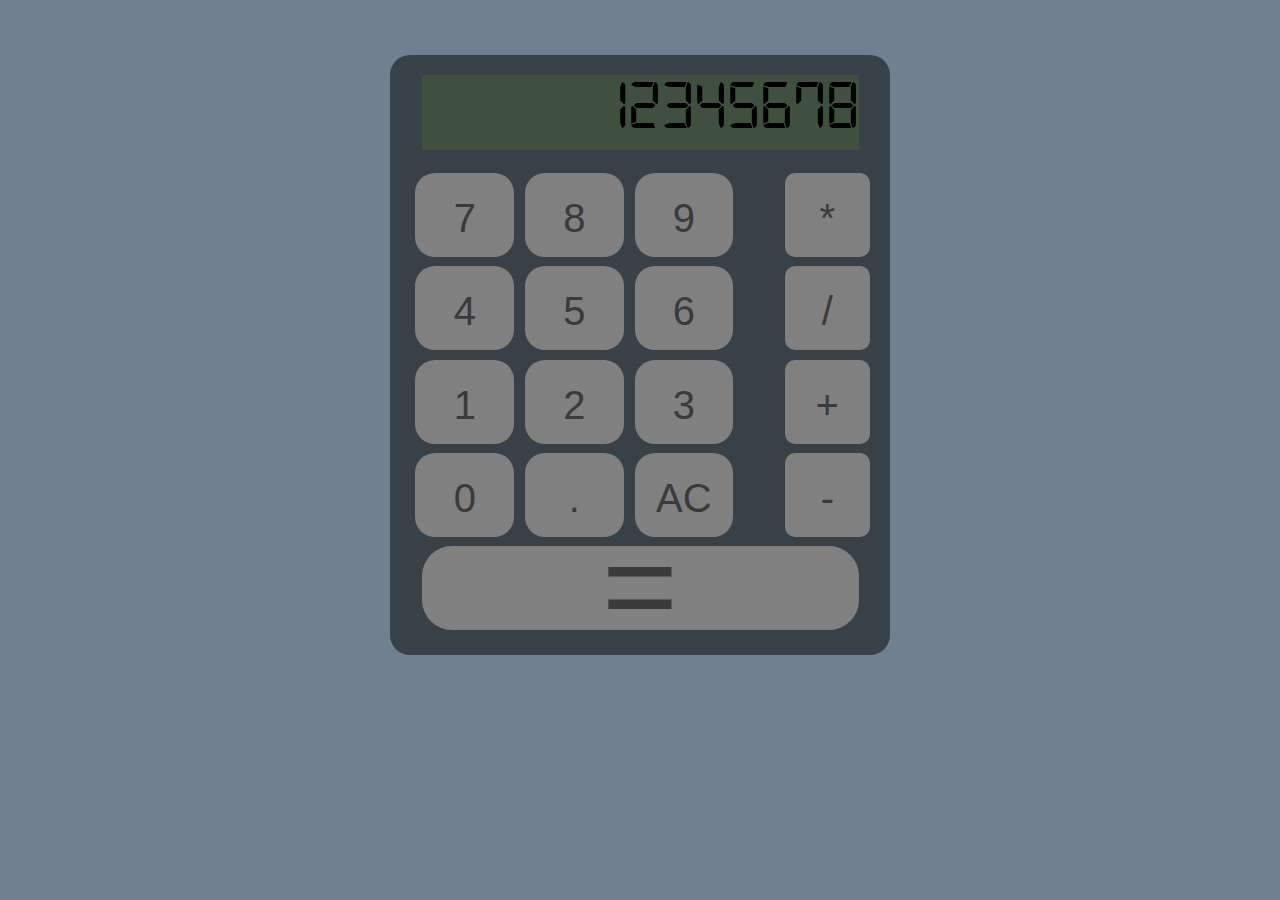
==== calculator/index.html @ 4fd68e45 "Create calculator ui" ====
<!DOCTYPE html>
<html>
	<head>
		<meta charset="utf-8" />
		<meta http-equiv="X-UA-Compatible" content="IE=edge" />
		<title>Calculator</title>
		<meta name="description" content="" />
		<meta name="viewport" content="width=device-width, initial-scale=1" />
		<script src="script.js" async defer></script>
		<link rel="stylesheet" href="style.css" />
	</head>
	<body>
		<div class="calculator">
			<div class="scr">
				<p>12345678</p>
			</div>
			<div class="key 7">7</div>
			<div class="key 8">8</div>
			<div class="key 9">9</div>
			<div class="key-op mult">*</div>

			<div class="key 4">4</div>
			<div class="key 5">5</div>
			<div class="key 6">6</div>
			<div class="key-op division">/</div>

			<div class="key 1">1</div>
			<div class="key 2">2</div>
			<div class="key 3">3</div>
			<div class="key-op add">+</div>

			<div class="key 0">0</div>
			<div class="key dot">.</div>
			<div class="key ac">AC</div>
			<div class="key-op sub">-</div>
			<div class="key equal">=</div>
		</div>
	</body>
</html>
---- calculator/style.css ----
@font-face {
	font-family: digital7;
	src: url("./digital-7.ttf");
}

* {
	margin: 0px;
	padding: 0px;
	box-sizing: border-box;
}

body {
	font-family: sans-serif;
	font-size: 40px;
	width: 100%;
	text-align: center;
	background-color: slategrey;
}

.calculator {
	display: inline-grid;
	margin-top: 55px;
	padding: 20px;
	width: 500px;
	height: 600px;
	grid-template-columns: repeat(3, 1fr) 1.2fr;
	grid-template-rows: repeat(6, 1fr);
	grid-template-areas:
		"scr scr scr scr"
		"7 8 9 mult"
		"4 5 6 div"
		"1 2 3 add"
		"0 dot ac sub"
		"equal equal equal equal";
	background-color: rgba(0, 0, 0, 0.5);
	border-radius: 20px;
}

.key {
	justify-self: center;
	line-height: 90px;
	margin: auto;
	width: 90%;
	height: 90%;
	background-color: gray;
	border-radius: 20px;
	color: #3a3a3a;
}

.key-op {
	justify-self: right;
	line-height: 90px;
	margin: auto 0;
	width: 65%;
	height: 90%;
	background-color: gray;
	border-radius: 10px;
	color: #3a3a3a;
}

.equal {
	grid-area: equal;
	line-height: 80px;
	font-size: 130px;
	margin: auto;
	width: 95%;
	height: 90%;
	background-color: gray;
	border-radius: 30px;
}

.scr {
	grid-area: scr;
	font-family: digital7;
	justify-self: center;
	width: 95%;
	height: 80%;
	background-color: rgb(64, 80, 62);
}

.scr p {
	float: right;
	font-size: 70px;
	line-height: 60px;
}
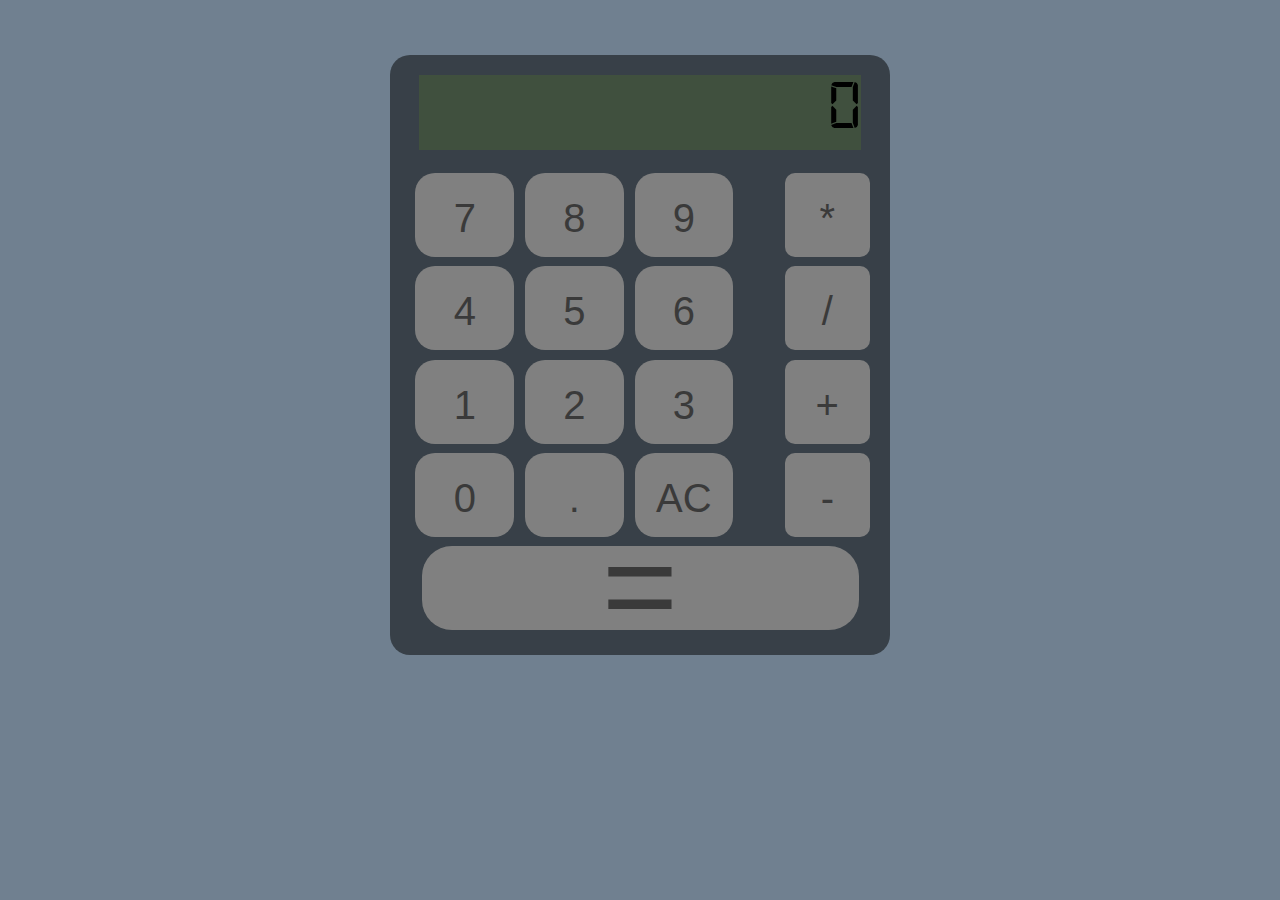
==== commit 0ad1bdfc: "Finish calculator" ====
--- a/calculator/index.html
+++ b/calculator/index.html
@@ -12,24 +12,24 @@
 	<body>
 		<div class="calculator">
 			<div class="scr">
-				<p>12345678</p>
+				<p></p>
 			</div>
-			<div class="key 7">7</div>
-			<div class="key 8">8</div>
-			<div class="key 9">9</div>
+			<div class="key dig 7">7</div>
+			<div class="key dig 8">8</div>
+			<div class="key dig 9">9</div>
 			<div class="key-op mult">*</div>
 
-			<div class="key 4">4</div>
-			<div class="key 5">5</div>
-			<div class="key 6">6</div>
+			<div class="key dig 4">4</div>
+			<div class="key dig 5">5</div>
+			<div class="key dig 6">6</div>
 			<div class="key-op division">/</div>
 
-			<div class="key 1">1</div>
-			<div class="key 2">2</div>
-			<div class="key 3">3</div>
+			<div class="key dig 1">1</div>
+			<div class="key dig 2">2</div>
+			<div class="key dig 3">3</div>
 			<div class="key-op add">+</div>
 
-			<div class="key 0">0</div>
+			<div class="key dig 0">0</div>
 			<div class="key dot">.</div>
 			<div class="key ac">AC</div>
 			<div class="key-op sub">-</div>
--- a/calculator/style.css
+++ b/calculator/style.css
@@ -7,6 +7,7 @@
 	margin: 0px;
 	padding: 0px;
 	box-sizing: border-box;
+	user-select: none;
 }
 
 body {
@@ -58,6 +59,18 @@
 	color: #3a3a3a;
 }
 
+.key:hover,
+.key-op:hover {
+	opacity: 0.7;
+	cursor: pointer;
+}
+
+.key:active,
+.key-op:active {
+	opacity: 1;
+	cursor: pointer;
+}
+
 .equal {
 	grid-area: equal;
 	line-height: 80px;
@@ -73,7 +86,7 @@
 	grid-area: scr;
 	font-family: digital7;
 	justify-self: center;
-	width: 95%;
+	width: 96%;
 	height: 80%;
 	background-color: rgb(64, 80, 62);
 }
